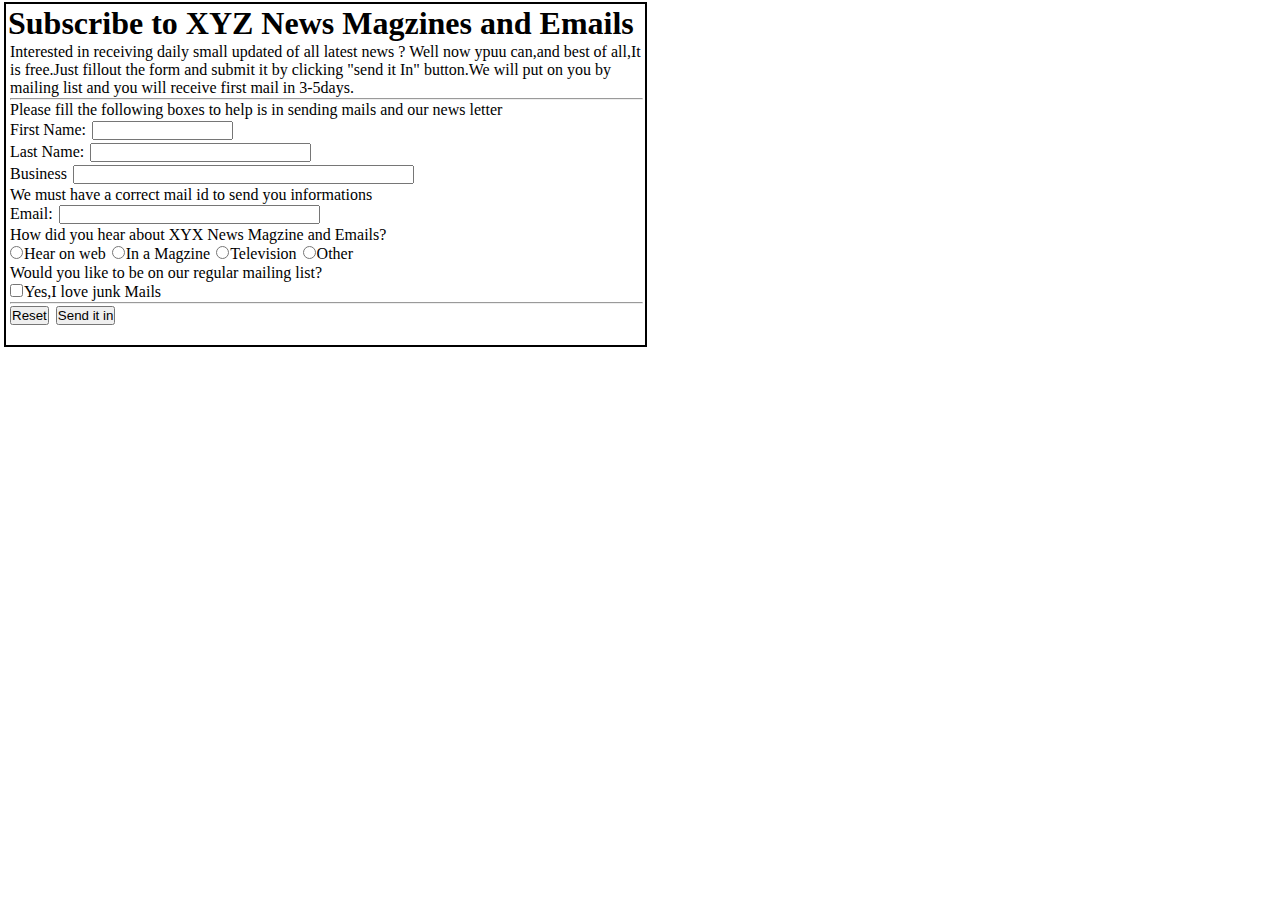
==== index.html @ 9327ed13 "Add files via upload" ====
<!DOCTYPE html>
<html lang="en">
<head>
    <meta charset="UTF-8">
    <meta http-equiv="X-UA-Compatible" content="IE=edge">
    <meta name="viewport" content="width=device-width, initial-scale=1.0">
    <title>Form Q5</title>
    <style>
        *{
            margin: 1px 1px 1px 2px;
            padding: 0;
        }
    </style>
</head>
<body style="border: 2px solid black; width: 50%; height: auto;">
   
      <h1>Subscribe to XYZ News Magzines and Emails</h1>
      <form action="mailto:mdsingh031@gmail.com" >
        <p>Interested in receiving daily  small updated of all latest news ? Well now ypuu can,and best of all,It is free.Just fillout the form and submit it by clicking "send it In" button.We will put on you by mailing list and you will receive first mail in 3-5days.</p>
        <hr>
        <p>Please fill the following boxes to help is in sending mails and our news letter</p>
        <p>First Name:
<input type="text" name="username" maxlength="50" size="15">
        </p><p>Last Name:
            <input type="text" name="Lusername" maxlength="50" size="25">
                    </p>
                    <p>Business
                        <input type="text" name="Bussiness" maxlength="50" size="40">
                                </p>
                                <p>We must have a correct mail id to send you informations
                                    <br>
                                    Email:
                                    <input type="text" name="Email" maxlength="50" size="30">
                                </p>
                                <p>How did you hear about XYX News Magzine and Emails?</p>
                                <input type="radio" name="Hear from">Hear on web
                                <input type="radio" name="Hear from">In a Magzine
                                <input type="radio" name="Hear from">Television
                                <input type="radio" name="Hear from">Other
                                <br>
                                <p>Would you like to be on our regular mailing list?</p>
                                <input type="checkbox" name="Regular list?">Yes,I love junk Mails
                                <hr>
                                <button>Reset</button>
                                <button>Send it in</button>
                                <br>
                                <br>
        
    </form>
   
</body>
</html>
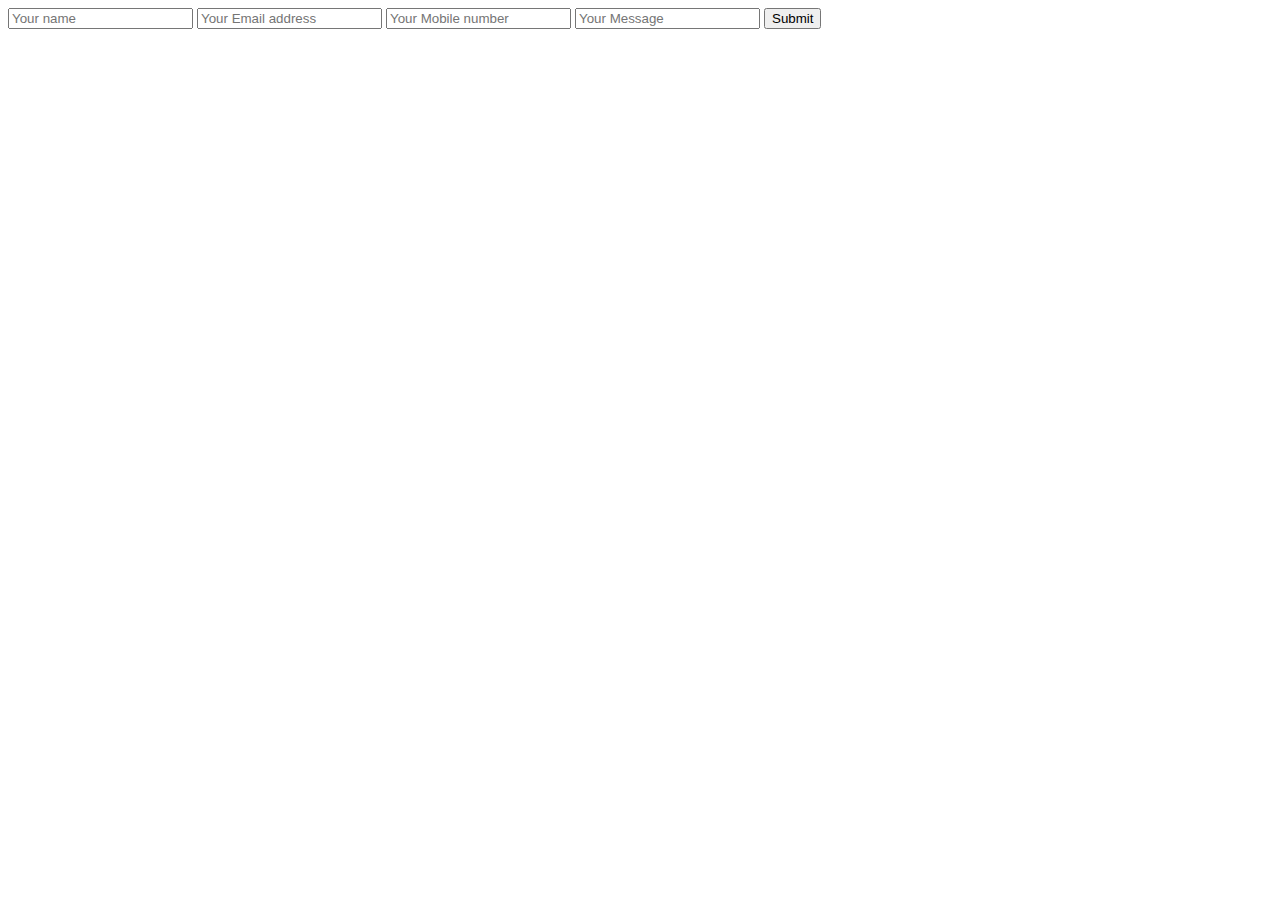
==== commit 70ece4ef: "Rename contact.html to index.html" ====
--- a/index.html
+++ b/index.html
@@ -1,53 +1,17 @@
+<!DOCTYPE html>
+<html>
+<head>
+	<title>Contact us</title>
+</head>
+<body>
+	<form action="mail.php" method="post">
+		<input type="text" name="name" placeholder="Your name">
+		<input type="email" name="emailaddress" placeholder="Your Email address">
+		<input type="text" name="mobile" placeholder="Your Mobile number">
 
-<!DOCTYPE html>
-<html lang="en">
-<head>
-    <meta charset="UTF-8">
-    <meta http-equiv="X-UA-Compatible" content="IE=edge">
-    <meta name="viewport" content="width=device-width, initial-scale=1.0">
-    <title>Form Q5</title>
-    <style>
-        *{
-            margin: 1px 1px 1px 2px;
-            padding: 0;
-        }
-    </style>
-</head>
-<body style="border: 2px solid black; width: 50%; height: auto;">
-   
-      <h1>Subscribe to XYZ News Magzines and Emails</h1>
-      <form action="mailto:mdsingh031@gmail.com" >
-        <p>Interested in receiving daily  small updated of all latest news ? Well now ypuu can,and best of all,It is free.Just fillout the form and submit it by clicking "send it In" button.We will put on you by mailing list and you will receive first mail in 3-5days.</p>
-        <hr>
-        <p>Please fill the following boxes to help is in sending mails and our news letter</p>
-        <p>First Name:
-<input type="text" name="username" maxlength="50" size="15">
-        </p><p>Last Name:
-            <input type="text" name="Lusername" maxlength="50" size="25">
-                    </p>
-                    <p>Business
-                        <input type="text" name="Bussiness" maxlength="50" size="40">
-                                </p>
-                                <p>We must have a correct mail id to send you informations
-                                    <br>
-                                    Email:
-                                    <input type="text" name="Email" maxlength="50" size="30">
-                                </p>
-                                <p>How did you hear about XYX News Magzine and Emails?</p>
-                                <input type="radio" name="Hear from">Hear on web
-                                <input type="radio" name="Hear from">In a Magzine
-                                <input type="radio" name="Hear from">Television
-                                <input type="radio" name="Hear from">Other
-                                <br>
-                                <p>Would you like to be on our regular mailing list?</p>
-                                <input type="checkbox" name="Regular list?">Yes,I love junk Mails
-                                <hr>
-                                <button>Reset</button>
-                                <button>Send it in</button>
-                                <br>
-                                <br>
-        
-    </form>
-   
+		<input type="text" name="message" placeholder="Your Message">
+		<button type="submit">Submit</button>
+	</form>
+
 </body>
 </html>
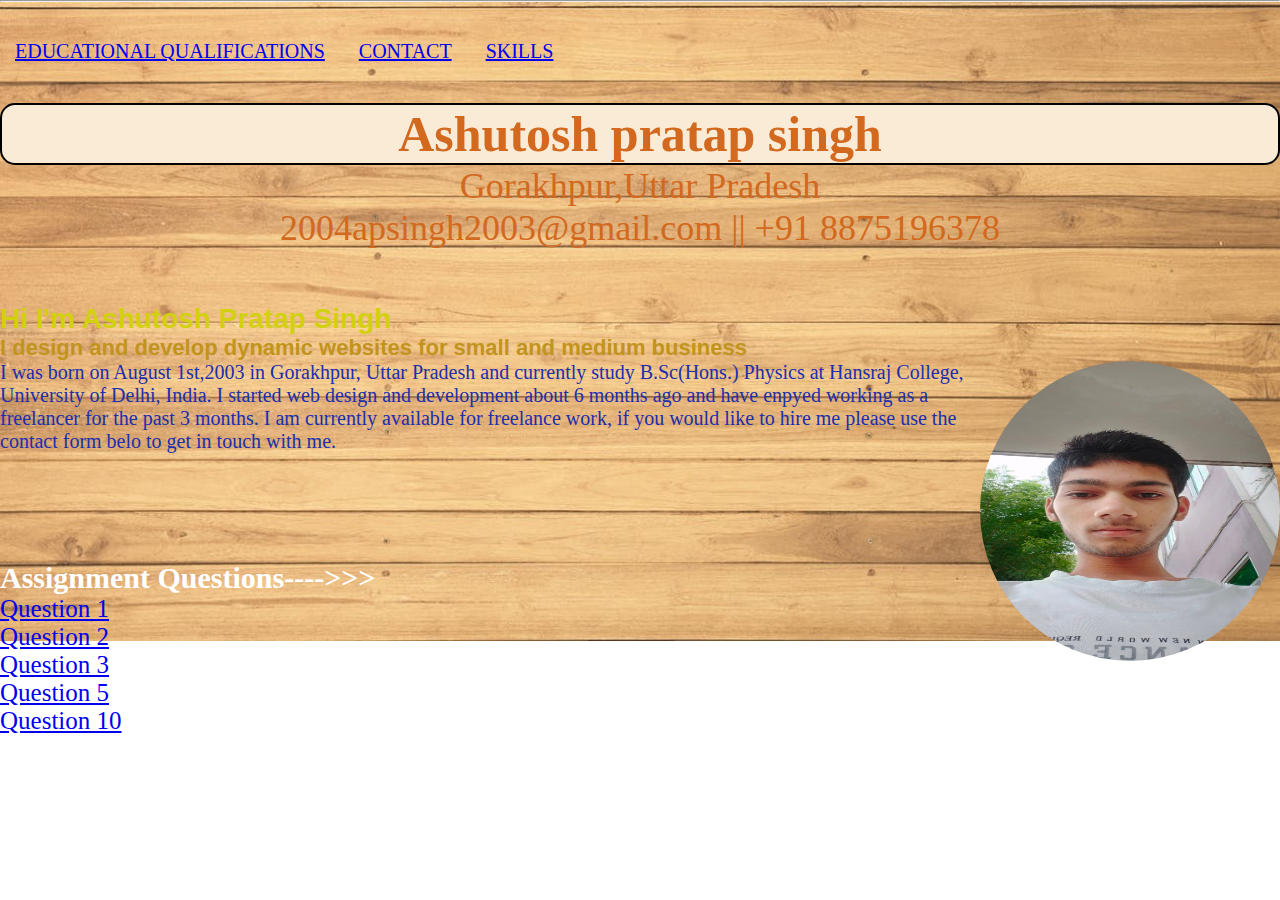
==== commit ea50feb6: "Add files via upload" ====
--- a/index.html
+++ b/index.html
@@ -1,17 +1,64 @@
 <!DOCTYPE html>
-<html>
+<html lang="en">
 <head>
-	<title>Contact us</title>
+    <meta charset="UTF-8">
+    <meta http-equiv="X-UA-Compatible" content="IE=edge">
+    <meta name="viewport" content="width=device-width, initial-scale=1.0">
+    <link rel="stylesheet" href="style.css">
+    <link rel="stylesheet" href="education.html">
+    <link rel="stylesheet" href="contact.html">
+    <link rel="stylesheet" href="Q1.html">
+    
+    <title>Animated background</title>
 </head>
 <body>
-	<form action="mail.php" method="post">
-		<input type="text" name="name" placeholder="Your name">
-		<input type="email" name="emailaddress" placeholder="Your Email address">
-		<input type="text" name="mobile" placeholder="Your Mobile number">
+    
+    <div class="banner-text">
+        <ul>
+            <li><a href="education.html">Educational Qualifications</a></li>
+            <li><a href="contact.html">Contact</a></li>
+            <li><a href="Skill.html">Skills</a></li>
+            <link rel="stylesheet" href="que2.html">
+            <link rel="stylesheet" href="Q3.html">
+            <link rel="stylesheet" href="q5.html">
+            
+        </ul>
+        <h2 style="border: 2px solid black; border-radius: 15px; background-color: antiquewhite; text-align: center; color: chocolate;">Ashutosh pratap singh</h2>
+        <p style="font-size: 36px; color: chocolate; text-align: center;">Gorakhpur,Uttar Pradesh
+            <br>
+            2004apsingh2003@gmail.com || +91 8875196378
+        </p>
+            <br>
+            <br>
+            <br>
+ <h3 style="font-size: 28px; color: rgb(211, 208, 14); font-family: Arial, Helvetica, sans-serif;">Hi I'm Ashutosh Pratap Singh</h3>
+            
+            <h4 style="font-size: 22px; color: rgb(192, 148, 29);  font-family: Arial, Helvetica, sans-serif;">I design and develop dynamic websites for small and medium business</h4>
+            <img src="ashutosh.jpg"style="width:300px ; height: 300px; border-radius: 9999px ; "  align="right" alt="">
 
-		<input type="text" name="message" placeholder="Your Message">
-		<button type="submit">Submit</button>
-	</form>
+            <p style="font-size: 20px; color: rgb(32, 46, 172);">
+                 I was born on August 1st,2003 in Gorakhpur, Uttar Pradesh and currently study B.Sc(Hons.) Physics at Hansraj College, University of Delhi, India. I started web design and development about 6 months ago and have enpyed working as a freelancer for the past 3 months. I am currently available for freelance work, if you would like to hire me please use the contact form belo to get in touch with me. </p>
+
+<br><br><br><br><br>
+<br>
+
+                 <!-- <h5>
+                    <a href="education.html" style="font-size: 34px; font-family: sans-serif;">My Educational Qualifications</a>
+                    <hr>
+                    <a href="contact.html" style="font-size: 34px; font-family: sans-serif;">Contact Details</a>
+                </h5> -->
+                <h6 style="font-size: 30px; color: white;">Assignment Questions---->>></h6>
+                <a href="Q1.html" style="font-size: 25px;">Question 1</a><br>
+                <a href="que2.html" style="font-size: 25px;">Question 2</a><br>
+                <a href="Q3.html" style="font-size: 25px;">Question 3</a><br>
+                <a href="q5.html" style="font-size: 25px;">Question 5</a>
+                <br>
+                <a href="form.html" style="font-size: 25px;">Question 10</a>
+
+    </div>
+
+
+<hr>
 
 </body>
-</html>
+</html>--- a/style.css
+++ b/style.css
@@ -0,0 +1,36 @@
+*{
+    margin: 0;
+    padding: 0;
+}
+body{
+    background-image: url('background.jpg');
+    background-position: 100%;
+    background-repeat: no-repeat;
+    background-size: cover;
+}
+.banner-text{
+    width: 100%;
+    position: absolute;
+}4
+.banner-text ul{
+    height: 50px;
+    float: left;
+}
+.banner-text ul li{
+    display: inline-block;
+    padding: 40px 15px;
+    text-transform: uppercase;
+    color: #fff;
+    font-size: 20px;
+}
+
+.banner-text h2{
+    margin-top:  0% 0% 0% 0%;
+    text-align: center;
+    color: #fff;
+    font-size: 50px;
+    
+}
+
+
+
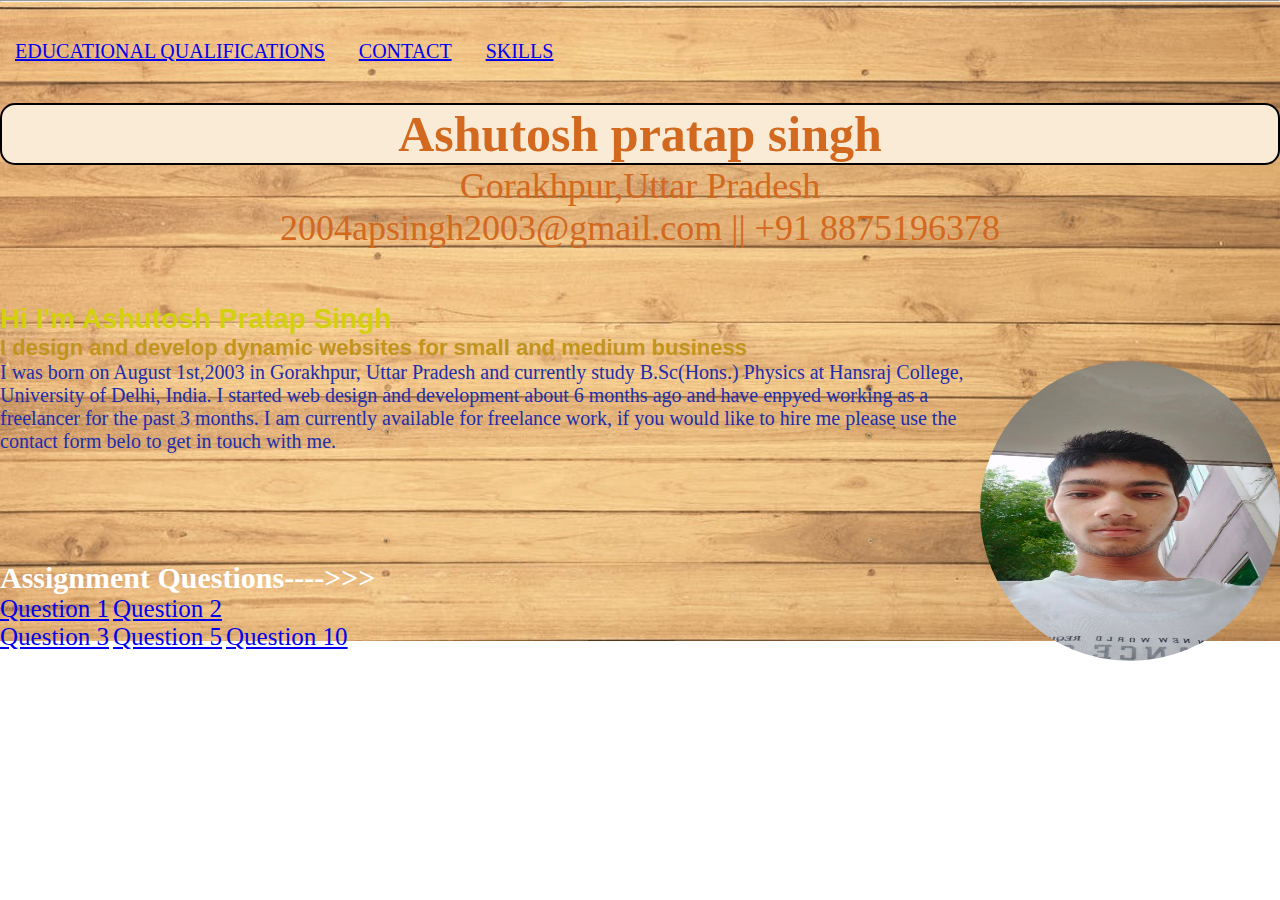
==== commit 7cbcfcfc: "Update index.html" ====
--- a/index.html
+++ b/index.html
@@ -48,11 +48,11 @@
                     <a href="contact.html" style="font-size: 34px; font-family: sans-serif;">Contact Details</a>
                 </h5> -->
                 <h6 style="font-size: 30px; color: white;">Assignment Questions---->>></h6>
-                <a href="Q1.html" style="font-size: 25px;">Question 1</a><br>
+                <a href="Q1.html" style="font-size: 25px;">Question 1</a>  
                 <a href="que2.html" style="font-size: 25px;">Question 2</a><br>
-                <a href="Q3.html" style="font-size: 25px;">Question 3</a><br>
+                <a href="Q3.html" style="font-size: 25px;">Question 3</a>
                 <a href="q5.html" style="font-size: 25px;">Question 5</a>
-                <br>
+                
                 <a href="form.html" style="font-size: 25px;">Question 10</a>
 
     </div>
@@ -61,4 +61,4 @@
 <hr>
 
 </body>
-</html>+</html>
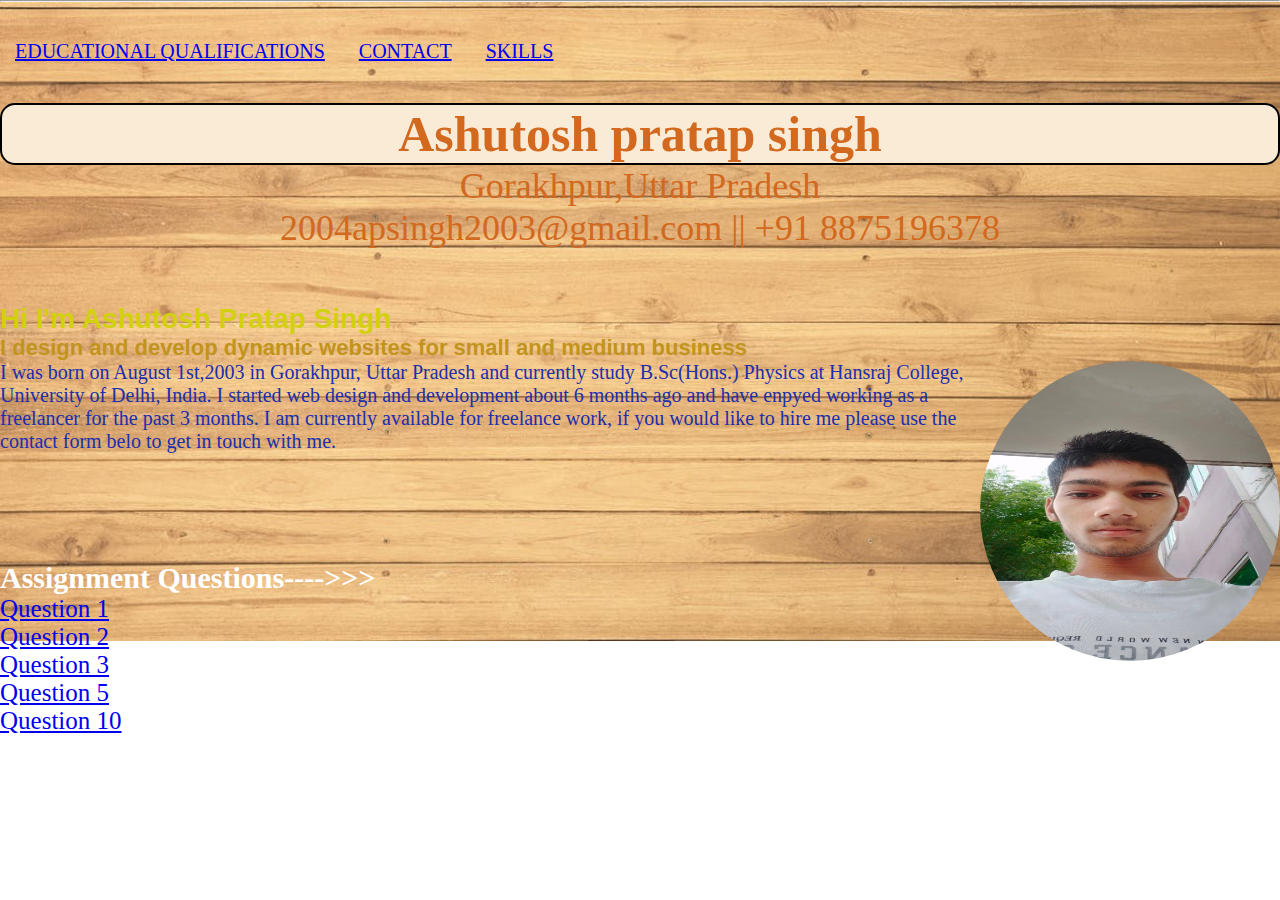
==== commit 2ea27409: "Update index.html" ====
--- a/index.html
+++ b/index.html
@@ -48,12 +48,12 @@
                     <a href="contact.html" style="font-size: 34px; font-family: sans-serif;">Contact Details</a>
                 </h5> -->
                 <h6 style="font-size: 30px; color: white;">Assignment Questions---->>></h6>
-                <a href="Q1.html" style="font-size: 25px;">Question 1</a>  
+                <a href="Q1.html" style="font-size: 25px;">Question 1</a> <br> 
                 <a href="que2.html" style="font-size: 25px;">Question 2</a><br>
-                <a href="Q3.html" style="font-size: 25px;">Question 3</a>
-                <a href="q5.html" style="font-size: 25px;">Question 5</a>
+                <a href="Q3.html" style="font-size: 25px;">Question 3</a><br>
+                <a href="q5.html" style="font-size: 25px;">Question 5</a><br>
                 
-                <a href="form.html" style="font-size: 25px;">Question 10</a>
+                <a href="form.html" style="font-size: 25px;">Question 10</a><br>
 
     </div>
 
